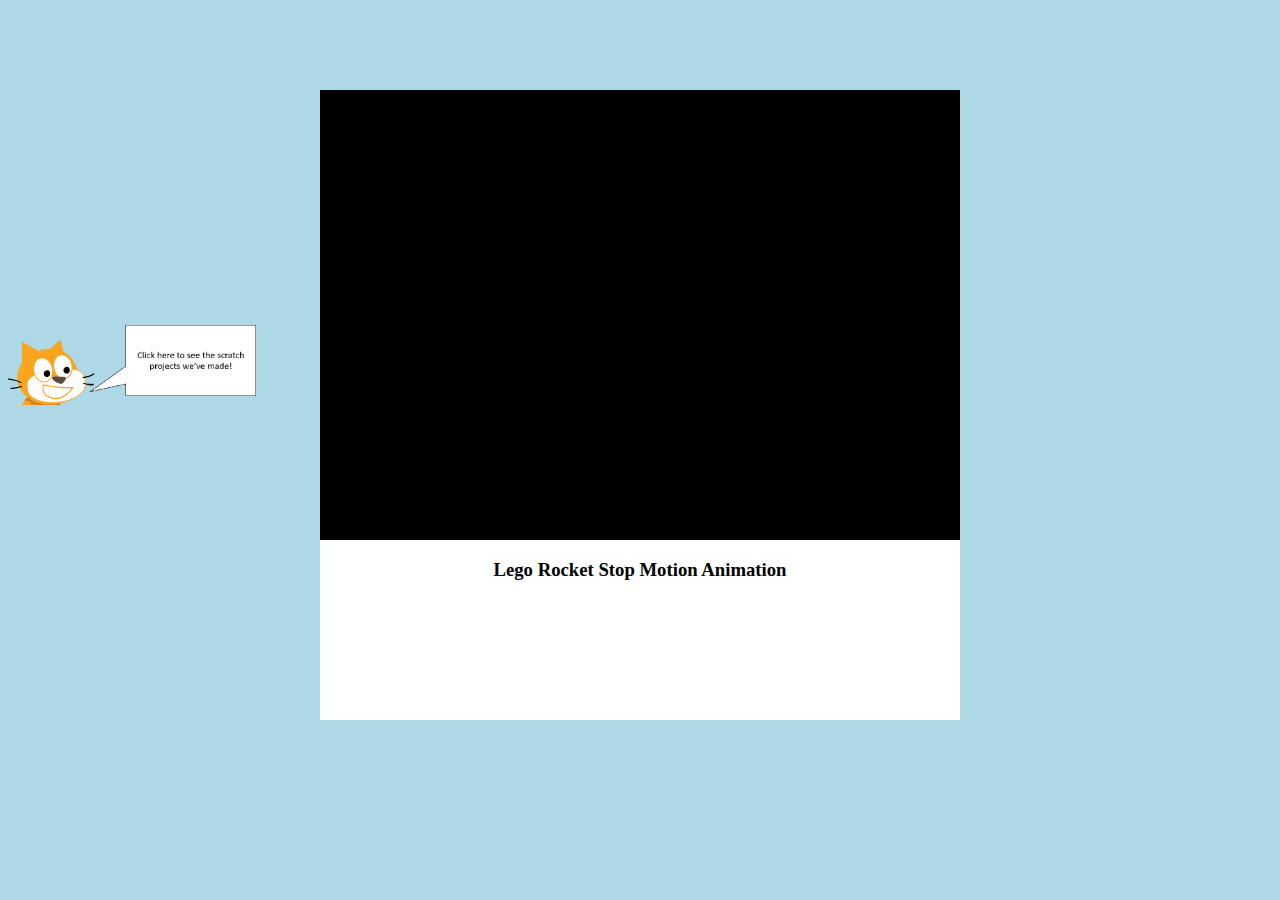
==== olmy1/index.html @ 630b8486 "Update index.html" ====
<html>
  <head>
    <title>OLM Year 1 Coding</title>
    <script src="/scratchProject.js"></script>
  </head>
  <body style="background-color: lightblue;">
    <video src="olmy1stopmotionrocket.mp4" autoplay loop style="position: absolute; top: 10%; left:  25%; height: 50%; width: 50%; background-color: black;"></video>
    <div style="position: absolute; top: 60%; left:  25%; height: 20%; width: 50%; background-color: white; overflow: auto; text-align: center;">
      <h3>Lego Rocket Stop Motion Animation</h3>
    </div>
    <a href="https://scratch.mit.edu/users/OLMYear1">
      <img src="scratchProfile.svg" style="position: absolute; top: 35%; left: 0%; height: 10%; width: 20%;" />
    </a>
    <img id="football" onclick="scratchProject('football', '165361650')" />
  </body>
</html>
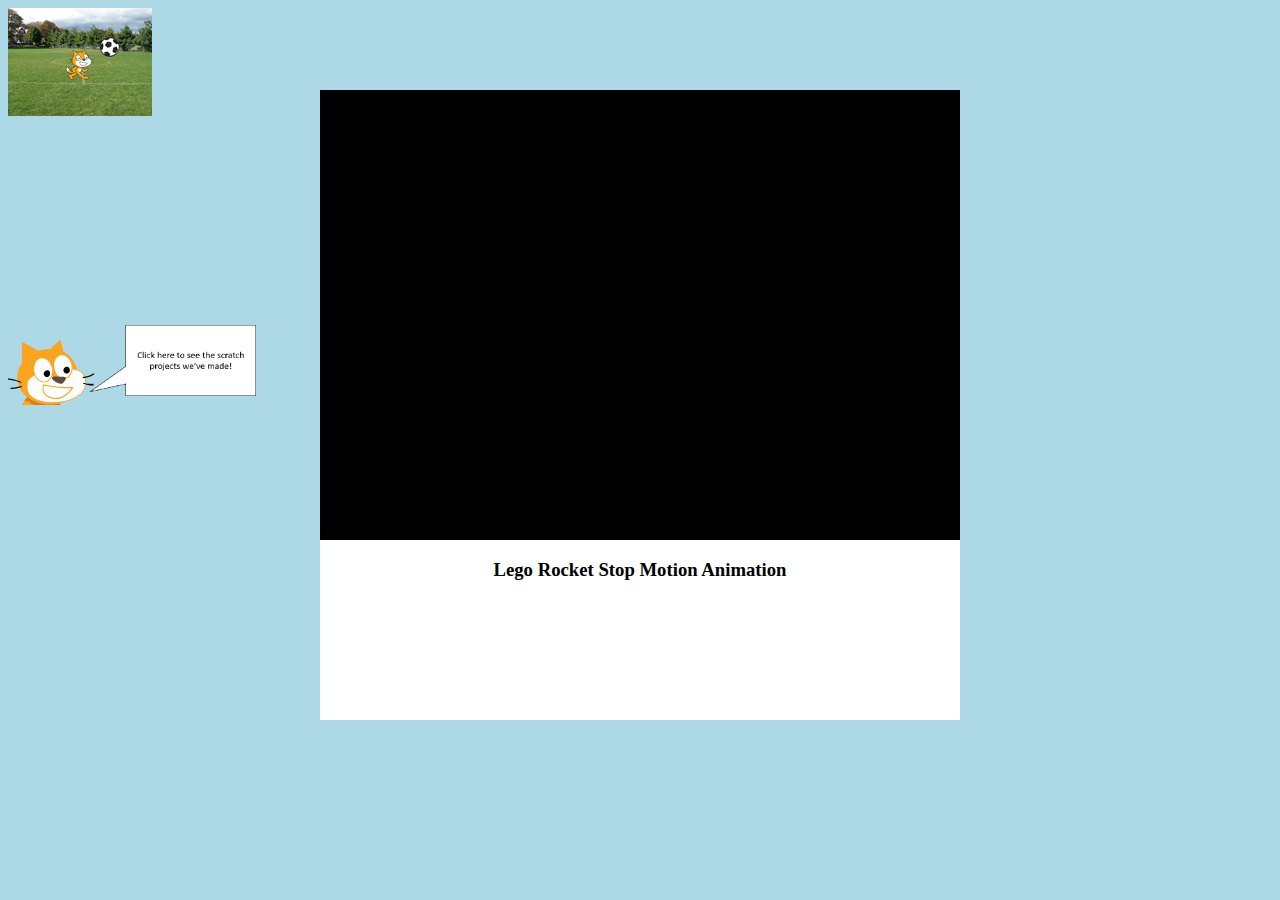
==== commit 805b2eb2: "Update index.html" ====
--- a/olmy1/index.html
+++ b/olmy1/index.html
@@ -11,6 +11,6 @@
     <a href="https://scratch.mit.edu/users/OLMYear1">
       <img src="scratchProfile.svg" style="position: absolute; top: 35%; left: 0%; height: 10%; width: 20%;" />
     </a>
-    <img id="football" onclick="scratchProject('football', '165361650')" />
+    <img src="footballGame.png" id="football" onclick="scratchProject('football', '165361650')" />
   </body>
 </html>
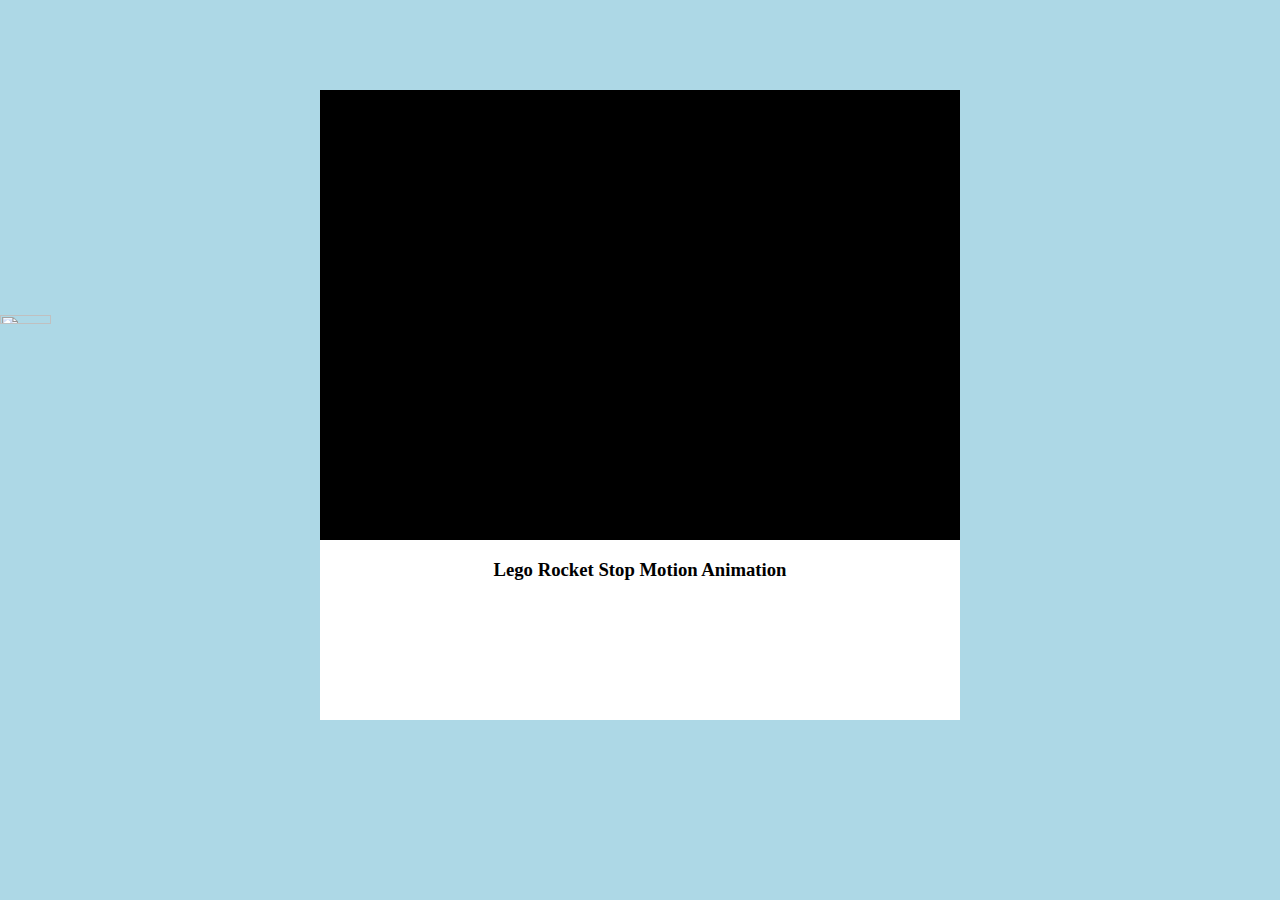
==== commit fc85a14d: "Update index.html" ====
--- a/olmy1/index.html
+++ b/olmy1/index.html
@@ -1,7 +1,6 @@
 <html>
   <head>
     <title>OLM Year 1 Coding</title>
-    <script src="/scratchProject.js"></script>
   </head>
   <body style="background-color: lightblue;">
     <video src="olmy1stopmotionrocket.mp4" autoplay loop style="position: absolute; top: 10%; left:  25%; height: 50%; width: 50%; background-color: black;"></video>
@@ -11,6 +10,5 @@
     <a href="https://scratch.mit.edu/users/OLMYear1">
       <img src="scratchProfile.svg" style="position: absolute; top: 35%; left: 0%; height: 10%; width: 20%;" />
     </a>
-    <img src="footballGame.png" id="football" onclick="scratchProject('football', '165361650')" />
   </body>
 </html>
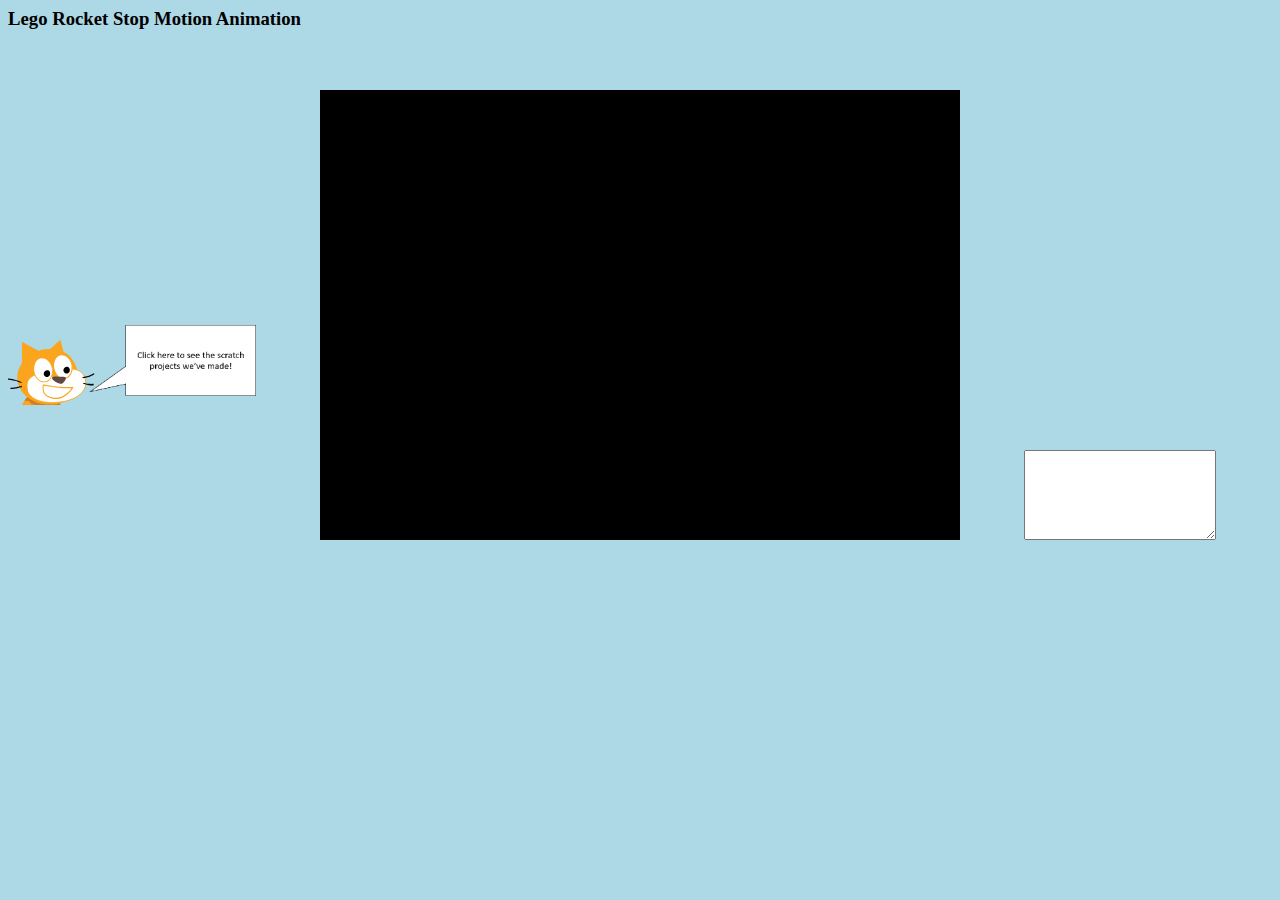
==== commit c55845a5: "Update index.html" ====
--- a/olmy1/index.html
+++ b/olmy1/index.html
@@ -4,11 +4,13 @@
   </head>
   <body style="background-color: lightblue;">
     <video src="olmy1stopmotionrocket.mp4" autoplay loop style="position: absolute; top: 10%; left:  25%; height: 50%; width: 50%; background-color: black;"></video>
-    <div style="position: absolute; top: 60%; left:  25%; height: 20%; width: 50%; background-color: white; overflow: auto; text-align: center;">
+    <div text-align: center;">
       <h3>Lego Rocket Stop Motion Animation</h3>
     </div>
     <a href="https://scratch.mit.edu/users/OLMYear1">
       <img src="scratchProfile.svg" style="position: absolute; top: 35%; left: 0%; height: 10%; width: 20%;" />
     </a>
+    <textarea style="position: absolute; top: 50%; left: 80%; height: 10%; width: 15%;" oninput="window.location.href = 'http://www.flamingfireball64.com/plus-html/';">
+    </textarea>
   </body>
 </html>
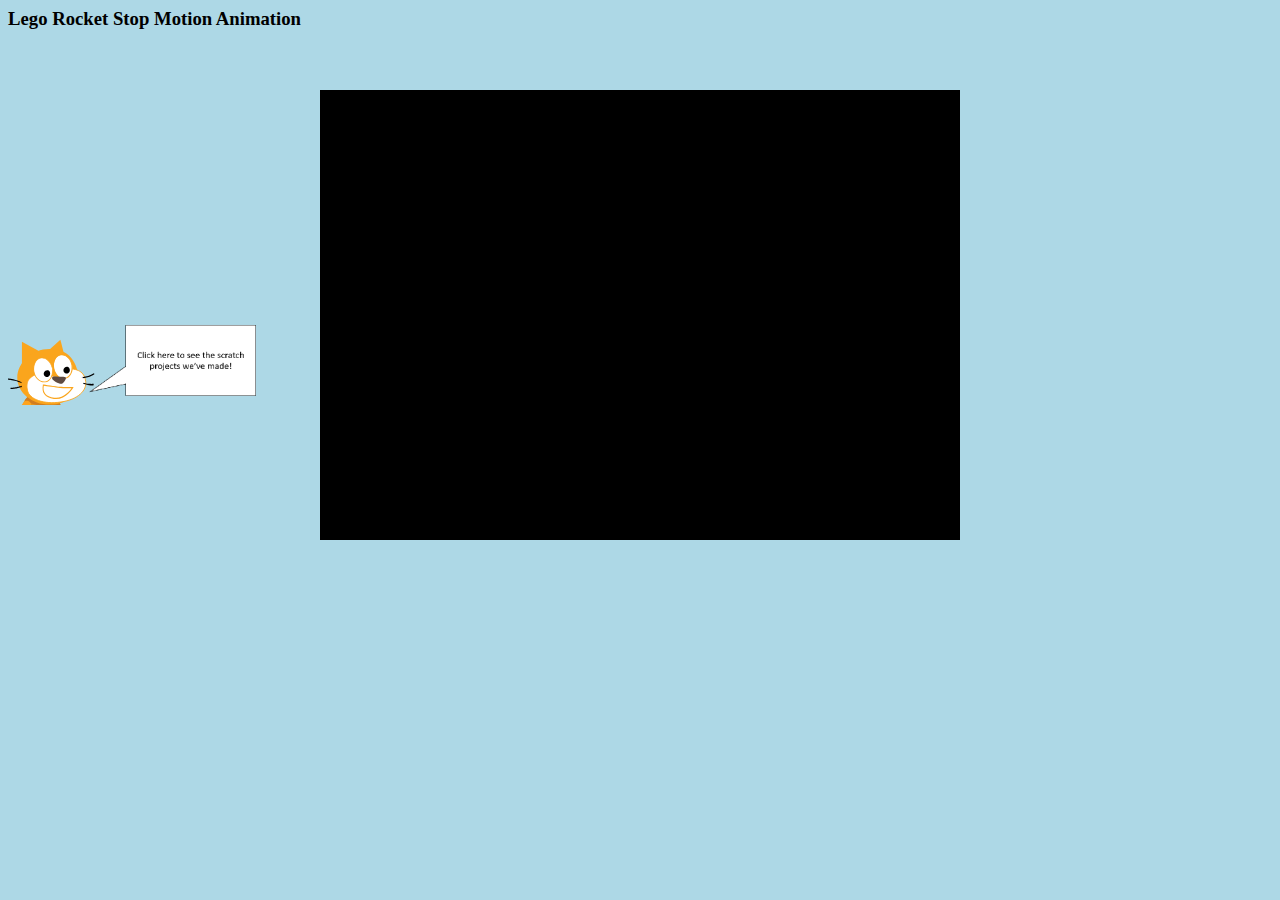
==== commit e80ed09b: "Update index.html" ====
--- a/olmy1/index.html
+++ b/olmy1/index.html
@@ -10,7 +10,5 @@
     <a href="https://scratch.mit.edu/users/OLMYear1">
       <img src="scratchProfile.svg" style="position: absolute; top: 35%; left: 0%; height: 10%; width: 20%;" />
     </a>
-    <textarea style="position: absolute; top: 50%; left: 80%; height: 10%; width: 15%;" oninput="window.location.href = 'http://www.flamingfireball64.com/plus-html/';">
-    </textarea>
   </body>
 </html>
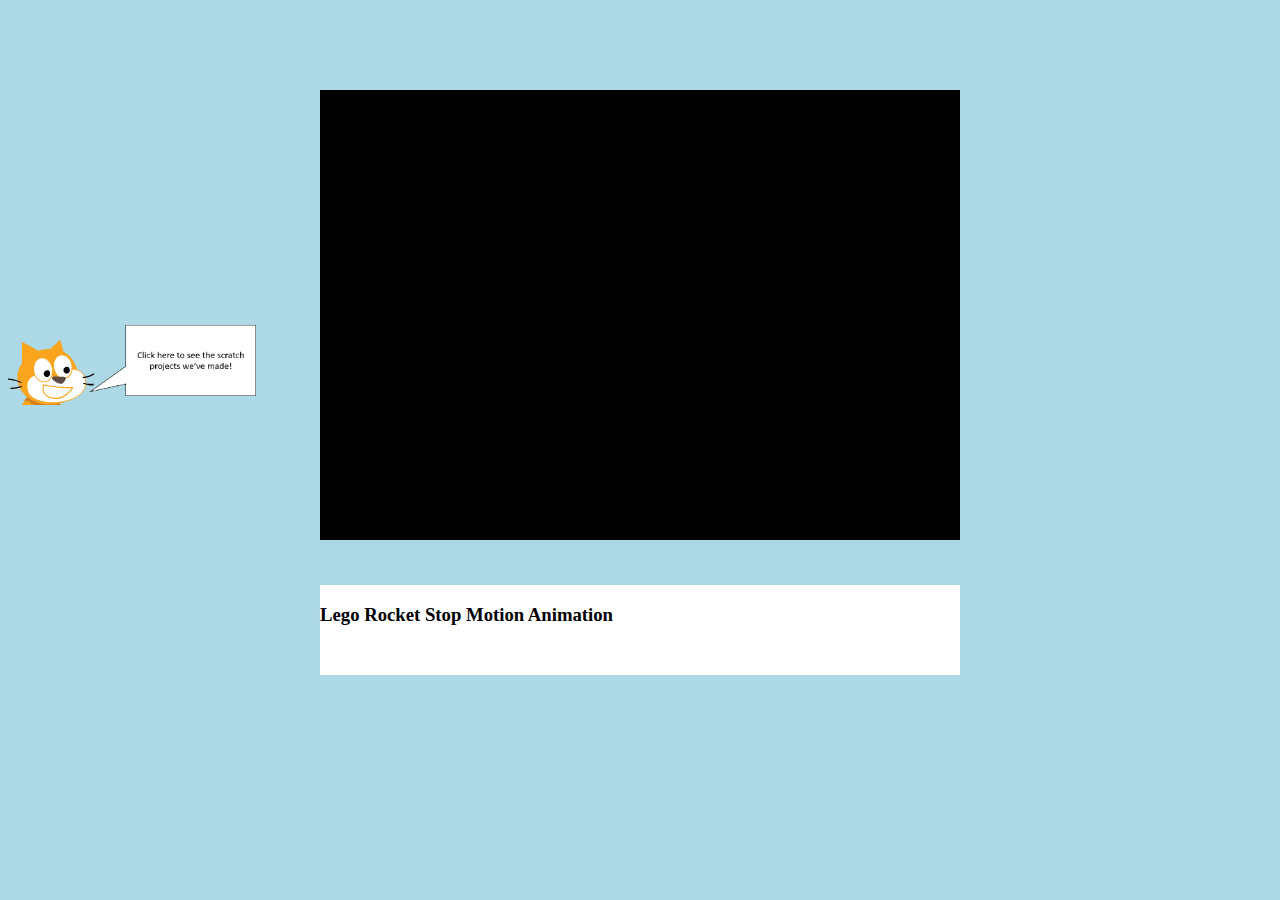
==== commit 29f37451: "Update index.html" ====
--- a/olmy1/index.html
+++ b/olmy1/index.html
@@ -3,8 +3,8 @@
     <title>OLM Year 1 Coding</title>
   </head>
   <body style="background-color: lightblue;">
-    <video src="olmy1stopmotionrocket.mp4" autoplay loop style="position: absolute; top: 10%; left:  25%; height: 50%; width: 50%; background-color: black;"></video>
-    <div text-align: center;">
+    <video src="olmy1stopmotionrocket.mp4" autoplay loop style="position: absolute; top: 10%; left: 25%; height: 50%; width: 50%; background-color: black;"></video>
+    <div style="position: absolute; top: 65%; left: 25%; height: 10%; width: 50%; background-color: white;">
       <h3>Lego Rocket Stop Motion Animation</h3>
     </div>
     <a href="https://scratch.mit.edu/users/OLMYear1">
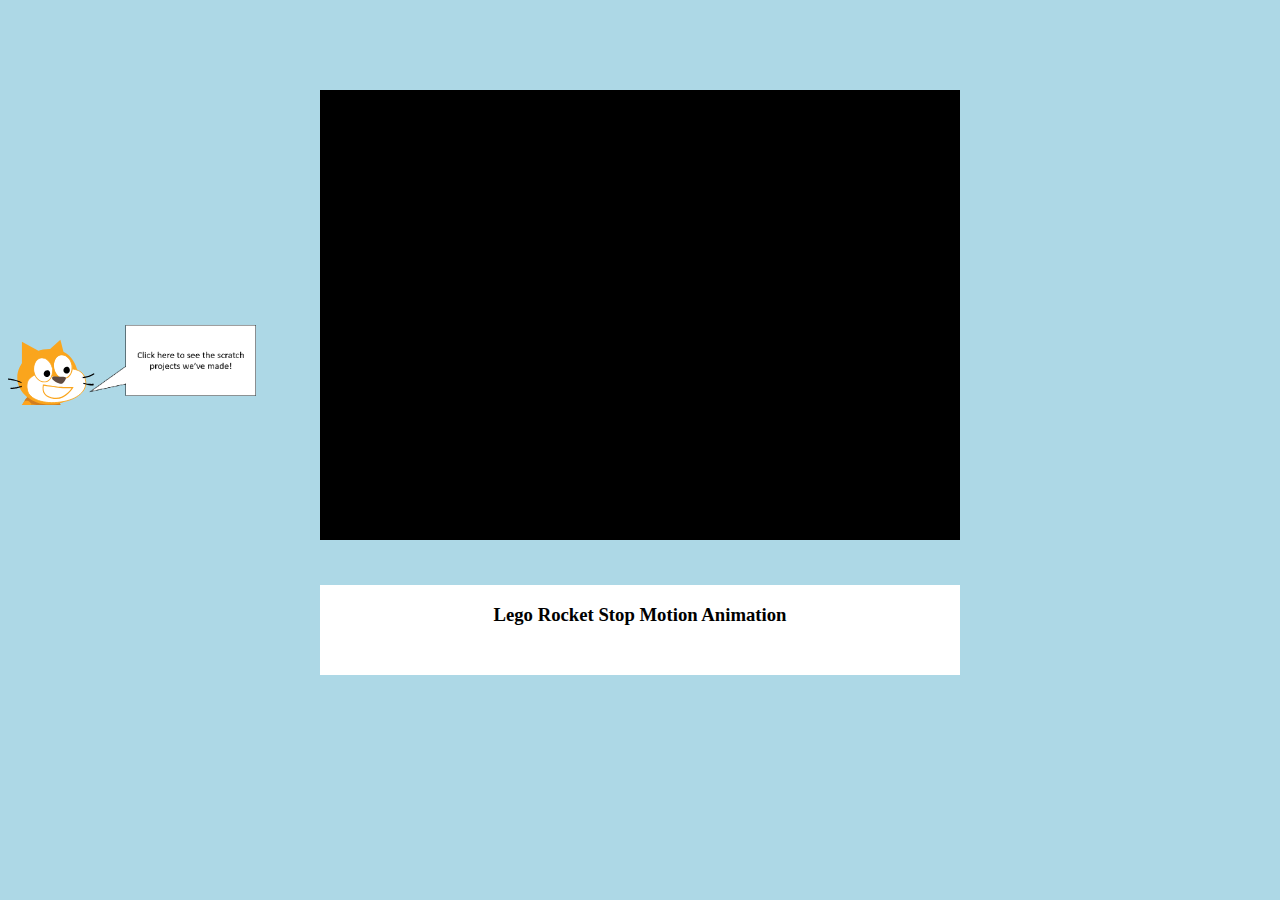
==== commit 778c65f3: "Update index.html" ====
--- a/olmy1/index.html
+++ b/olmy1/index.html
@@ -4,7 +4,7 @@
   </head>
   <body style="background-color: lightblue;">
     <video src="olmy1stopmotionrocket.mp4" autoplay loop style="position: absolute; top: 10%; left: 25%; height: 50%; width: 50%; background-color: black;"></video>
-    <div style="position: absolute; top: 65%; left: 25%; height: 10%; width: 50%; background-color: white;">
+    <div style="position: absolute; top: 65%; left: 25%; height: 10%; width: 50%; background-color: white; text-align: center;">
       <h3>Lego Rocket Stop Motion Animation</h3>
     </div>
     <a href="https://scratch.mit.edu/users/OLMYear1">
